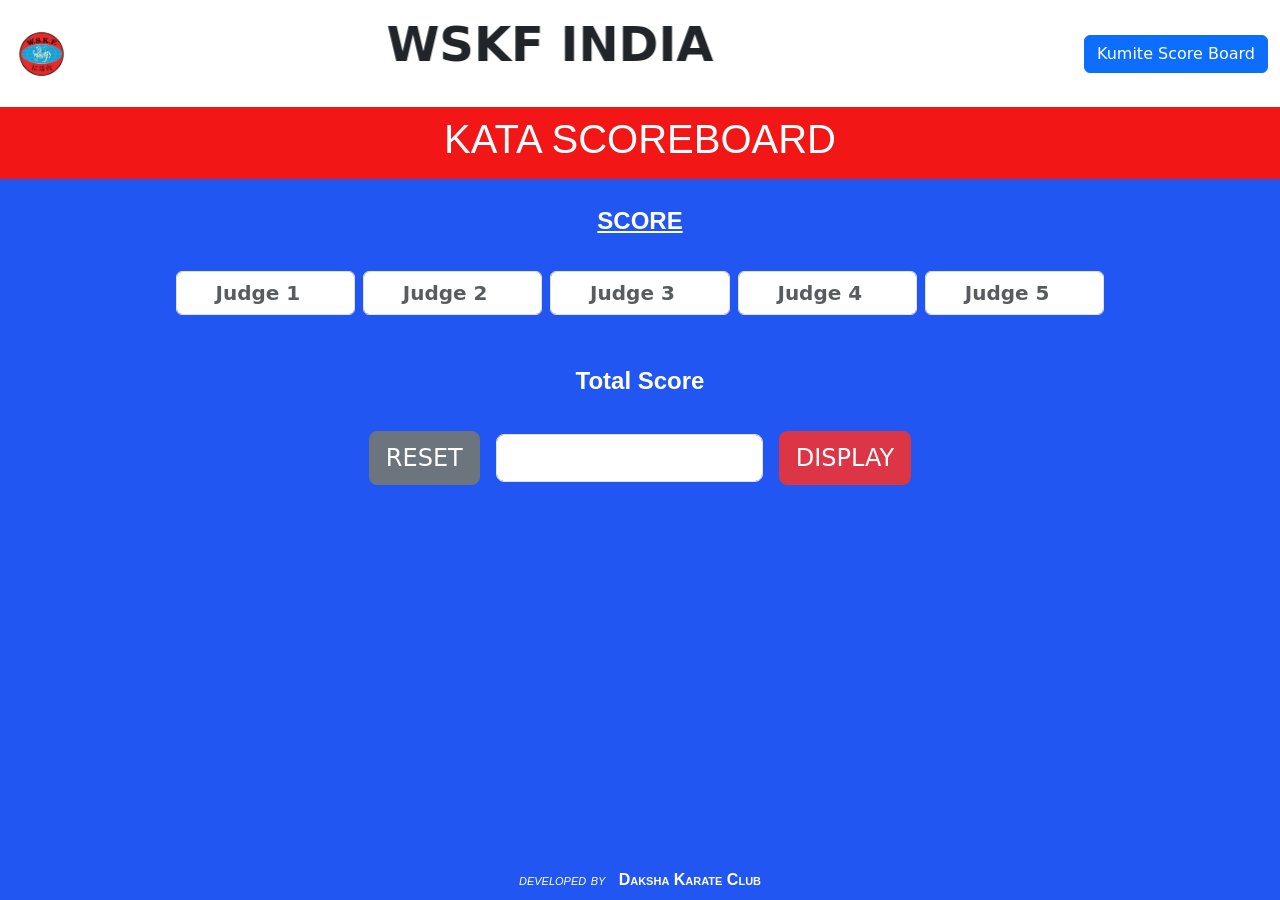
==== index.html @ 36769858 "first version of kata and kumite page" ====
<!DOCTYPE html>
<html lang="en">
<head>
    <meta charset="UTF-8">
    <meta name="viewport" content="width=device-width, initial-scale=1.0">
    <title>Karate Score - Kata</title>
    <link rel="shortcut icon" href="logo.png" type="image/x-icon">
    <!-- Bootstrap CSS -->
    <link href="https://cdn.jsdelivr.net/npm/bootstrap@5.3.0/dist/css/bootstrap.min.css" rel="stylesheet">
    <style>
        body {
            background-color: #2256F2;
            
        }
        #back {
            background-image: url(logo12.png);
            background-repeat: no-repeat;
            background-attachment: fixed;
            background-size: 30%;
            background-position: center;
            padding-bottom: 50px; /* Added padding to see content below background */
        }
        .navbar {
            background-color: #ffffff;
        }
        .navbar-brand img {
            height: 3.5rem;
        }
        .marquee-container {
            font-size: 3rem;
            font-weight: bold;
            flex-grow: 1;
            text-align: center;
        }
        .spacing#left, .spacing#right {
            flex-grow: 1;
            margin-left: 200PX;
        }
        .header-bar {
            padding: 0.5rem 1rem;
            font-family: Arial, sans-serif;
            font-size: 1.75rem;
            background-color: #F21616;
            color: white;
            text-align: center;
        }
        .form-label {
            font-family: Arial, sans-serif;
            font-size: 1.5rem;
            font-weight: bold;
            color: #ffffff;
        }
        .form-control {
            text-align: center;
            font-weight: bold;
            font-size: 1.25rem;
        }
        .btn-custom {
            font-size: 1.5rem;
        }
        .footer {
            padding: 0.5rem 1rem;
            font-family: Arial, sans-serif;
            font-size: 1rem;
            font-variant: small-caps;
            background-color: #2256F2;
            color: white;
            text-align: center;
        }
input:hover ,button:hover {
  box-shadow: 0px 0px 10px #433f3f;
  transform: scale(1.02);
  transition: 0.15s ease-in-out;
}
    </style>
</head>
<body>

    <!-- Navigation Bar -->
    <nav class="navbar navbar-light">
        <div class="container-fluid">
            <a class="navbar-brand" href="#">
                <img src="logo.png" alt="Logo">
            </a>
            <div class="spacing" id="left"></div>
            <div class="marquee-container">
                <marquee behavior="alternate">WSKF INDIA</marquee>
            </div>
            <div class="spacing" id="right"></div>
            <a href="kumite1.html" class="btn btn-primary">Kumite Score Board</a>
        </div>
    </nav>

    <!-- Header -->
    <div class="header-bar">
        <h1>KATA SCOREBOARD</h1>
    </div>

    <div class="container mt-4">
        <div id="back">
            <div class="text-center mb-4">
                <label id="hed" class="form-label"><u>SCORE</u></label>
            </div>

            <!-- Score Inputs -->
            <div class="row justify-content-center g-2">
                <div class="col-sm-4 col-md-2">
                    <input type="number" class="form-control" id="judge1" placeholder="Judge 1" maxlength="2" onKeyup="autotab(this, document.getElementById('judge2'))">
                </div>
                <div class="col-sm-4 col-md-2">
                    <input type="number" class="form-control" id="judge2" placeholder="Judge 2" maxlength="2" onKeyup="autotab(this, document.getElementById('judge3'))">
                </div>
                <div class="col-sm-4 col-md-2">
                    <input type="number" class="form-control" id="judge3" placeholder="Judge 3" maxlength="2" onKeyup="autotab(this, document.getElementById('judge4'))">
                </div>
                <div class="col-sm-4 col-md-2">
                    <input type="number" class="form-control" id="judge4" placeholder="Judge 4" maxlength="2" onKeyup="autotab(this, document.getElementById('judge5'))">
                </div>
                <div class="col-sm-4 col-md-2">
                    <input type="number" class="form-control" id="judge5" placeholder="Judge 5" maxlength="2" onKeyup="autoclick(this)">
                </div>
            </div>

            <!-- Controls and Total Score -->
            <div class="text-center mt-5">
                <label id="hed" class="form-label">Total Score</label><br><br>
                <div class="row justify-content-center align-items-center g-3">
                    <div class="col-auto">
                        <input type="reset" class="btn btn-secondary btn-lg btn-custom" value="RESET" onclick="window.location.reload()">
                    </div>
                    <div class="col-4 col-md-3">
                        <input type="number" class="form-control form-control-lg" id="Total" readonly>
                    </div>
                    <div class="col-auto">
                        <input type="submit" class="btn btn-danger btn-lg btn-custom" value="DISPLAY" id="click" onclick="check();">
                    </div>
                </div>
            </div>
        </div>
    </div>
    
    <!-- Footer -->
    <footer class="footer fixed-bottom">
        <i>developed by</i><b>&nbsp;&nbsp; Daksha Karate Club </b>
    </footer>

    <!-- Bootstrap JS Bundle -->
    <script src="https://cdn.jsdelivr.net/npm/bootstrap@5.3.0/dist/js/bootstrap.bundle.min.js"></script>
    
    <!-- Your Custom JavaScript -->
    <script type="text/javascript">
        function check() {
            var a = parseFloat(document.getElementById("judge1").value) || 0;
            var b = parseFloat(document.getElementById("judge2").value) || 0;
            var c = parseFloat(document.getElementById("judge3").value) || 0;
            var d = parseFloat(document.getElementById("judge4").value) || 0;
            var e = parseFloat(document.getElementById("judge5").value) || 0;

            if (a > 10) a /= 10;
            if (b > 10) b /= 10;
            if (c > 10) c /= 10;
            if (d > 10) d /= 10;
            if (e > 10) e /= 10;

            var num = [a, b, c, d, e].filter(val => !isNaN(val));
            if (num.length < 3) {
                document.getElementById("Total").value = "N/A";
                return;
            }

            const arrMax = Math.max(...num);
            const arrMin = Math.min(...num);
            
            const sum = num.reduce((acc, val) => acc + val, 0) - arrMin - arrMax;
            const finalScore = sum;

            document.getElementById("Total").value = finalScore.toFixed(2);
            
            // Display final score in a larger view
            document.body.innerHTML = `<div style="display: flex; align-items: center; justify-content: center; font-size: 20vw; width: 100vw; height: 100vh; margin: 0; background-color: #0AAEF6; color: white;">${finalScore.toFixed(2)}</div>`;
        }

        function autotab(current, to) {
            if (current.value.length >= current.getAttribute("maxlength")) {
                let val = current.value;
                if (val.length > 1 && !val.includes('.')) {
                    current.value = val.slice(0, 1) + '.' + val.slice(1);
                }
                to.focus();
            }
        }

        function autoclick(current) {
            if (current.value.length >= current.getAttribute("maxlength")) {
                let val = current.value;
                 if (val.length > 1 && !val.includes('.')) {
                    current.value = val.slice(0, 1) + '.' + val.slice(1);
                }
                document.getElementById("click").click();
            }
        }
    </script>
</body>
</html>
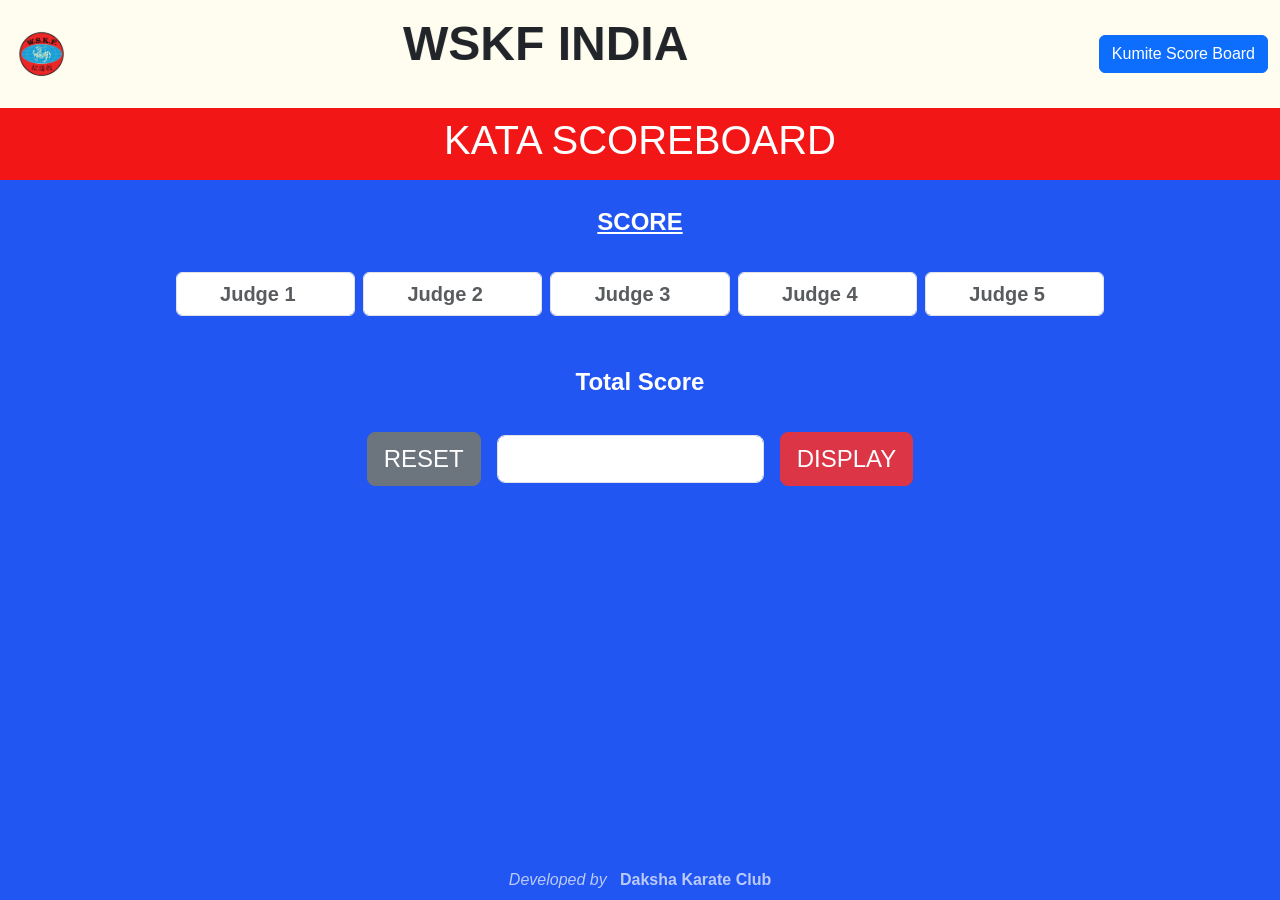
==== commit d73369a3: "Senshu changed" ====
--- a/index.html
+++ b/index.html
@@ -5,11 +5,16 @@
     <meta name="viewport" content="width=device-width, initial-scale=1.0">
     <title>Karate Score - Kata</title>
     <link rel="shortcut icon" href="logo.png" type="image/x-icon">
-    <!-- Bootstrap CSS -->
-    <link href="https://cdn.jsdelivr.net/npm/bootstrap@5.3.0/dist/css/bootstrap.min.css" rel="stylesheet">
+    <!-- Local Bootstrap CSS -->
+    <link rel="stylesheet" href="css/bootstrap.min.css">
+    <!-- Local Bootstrap Icons CSS -->
+    <link rel="stylesheet" href="css/bootstrap-icons.min.css">
+    <!-- Local Bootstrap JS Bundle -->
+    <script defer src="js/bootstrap.bundle.min.js"></script>
     <style>
         body {
             background-color: #2256F2;
+            font-family: Verdana, Geneva, Tahoma, sans-serif;
             
         }
         #back {
@@ -21,7 +26,7 @@
             padding-bottom: 50px; /* Added padding to see content below background */
         }
         .navbar {
-            background-color: #ffffff;
+            background-color: #fffdef;
         }
         .navbar-brand img {
             height: 3.5rem;
@@ -29,8 +34,9 @@
         .marquee-container {
             font-size: 3rem;
             font-weight: bold;
+            text-align: center;
+            align-items: center;
             flex-grow: 1;
-            text-align: center;
         }
         .spacing#left, .spacing#right {
             flex-grow: 1;
@@ -62,9 +68,8 @@
             padding: 0.5rem 1rem;
             font-family: Arial, sans-serif;
             font-size: 1rem;
-            font-variant: small-caps;
             background-color: #2256F2;
-            color: white;
+            color: rgba(255, 255, 255, 0.685);
             text-align: center;
         }
 input:hover ,button:hover {
@@ -141,11 +146,10 @@
     
     <!-- Footer -->
     <footer class="footer fixed-bottom">
-        <i>developed by</i><b>&nbsp;&nbsp; Daksha Karate Club </b>
+        <i>Developed by</i><b>&nbsp;&nbsp; Daksha Karate Club </b>
     </footer>
 
-    <!-- Bootstrap JS Bundle -->
-    <script src="https://cdn.jsdelivr.net/npm/bootstrap@5.3.0/dist/js/bootstrap.bundle.min.js"></script>
+
     
     <!-- Your Custom JavaScript -->
     <script type="text/javascript">
